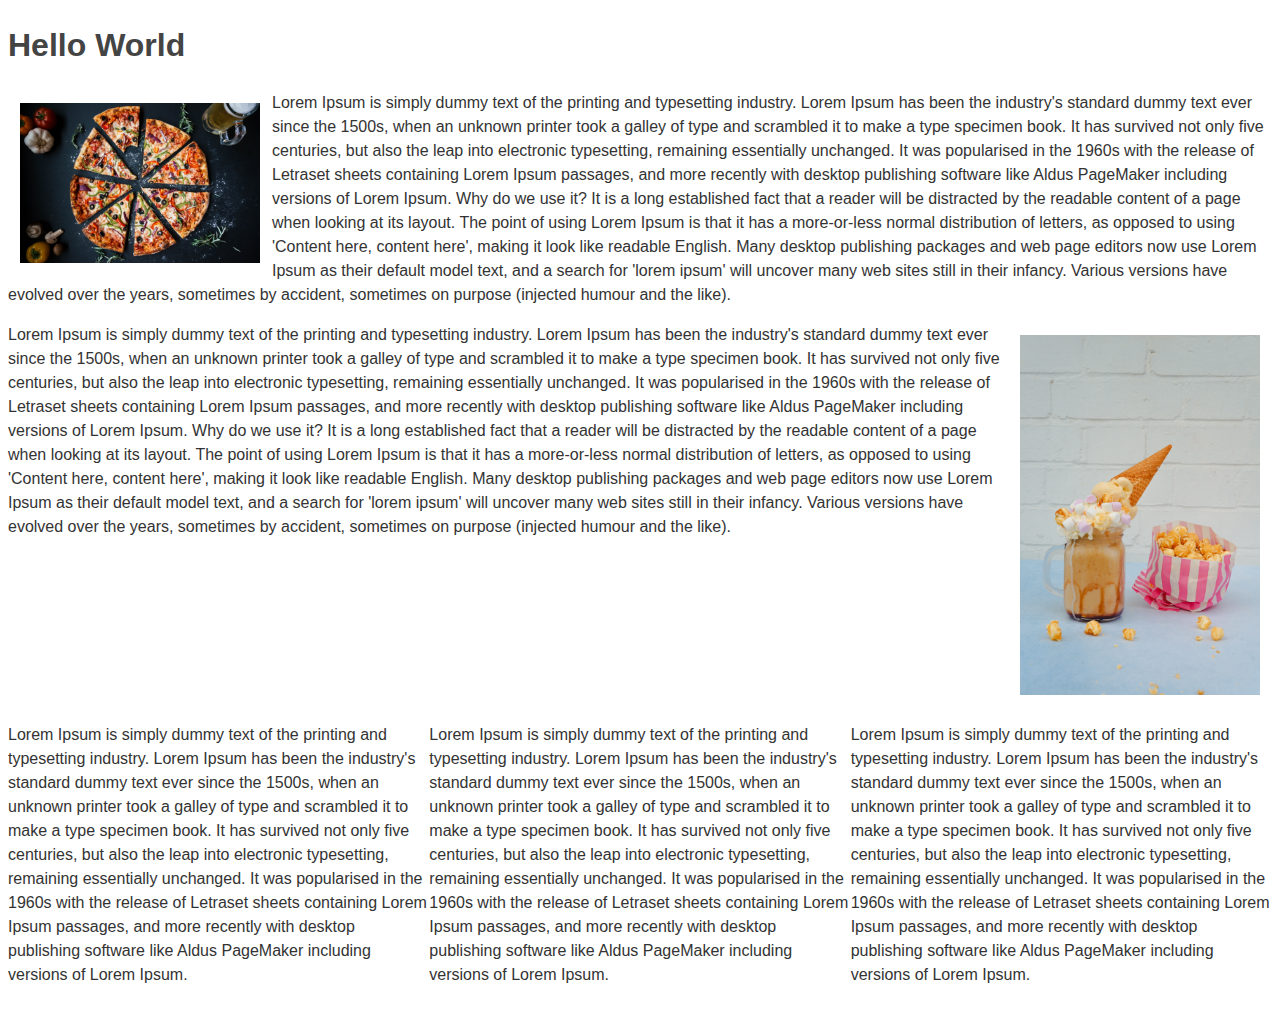
==== index.html @ 380ddad9 "initial commit" ====
<!DOCTYPE html>
<html>
<head>
	<title>My Website</title>
	<link rel="stylesheet" type="text/css" href="styles/styles.css">
</head>
<body>
<h1> Hello World </h1>
<p><img src="images/Pizza.jpg">Lorem Ipsum is simply dummy text of the printing and typesetting industry. Lorem Ipsum has been the industry's standard dummy text ever since the 1500s, when an unknown printer took a galley of type and scrambled it to make a type specimen book. It has survived not only five centuries, but also the leap into electronic typesetting, remaining essentially unchanged. It was popularised in the 1960s with the release of Letraset sheets containing Lorem Ipsum passages, and more recently with desktop publishing software like Aldus PageMaker including versions of Lorem Ipsum.

Why do we use it?
It is a long established fact that a reader will be distracted by the readable content of a page when looking at its layout. The point of using Lorem Ipsum is that it has a more-or-less normal distribution of letters, as opposed to using 'Content here, content here', making it look like readable English. Many desktop publishing packages and web page editors now use Lorem Ipsum as their default model text, and a search for 'lorem ipsum' will uncover many web sites still in their infancy. Various versions have evolved over the years, sometimes by accident, sometimes on purpose (injected humour and the like).</p>

<p><img class= "float-right" src="images/ice-cream.jpg">Lorem Ipsum is simply dummy text of the printing and typesetting industry. Lorem Ipsum has been the industry's standard dummy text ever since the 1500s, when an unknown printer took a galley of type and scrambled it to make a type specimen book. It has survived not only five centuries, but also the leap into electronic typesetting, remaining essentially unchanged. It was popularised in the 1960s with the release of Letraset sheets containing Lorem Ipsum passages, and more recently with desktop publishing software like Aldus PageMaker including versions of Lorem Ipsum.

Why do we use it?
It is a long established fact that a reader will be distracted by the readable content of a page when looking at its layout. The point of using Lorem Ipsum is that it has a more-or-less normal distribution of letters, as opposed to using 'Content here, content here', making it look like readable English. Many desktop publishing packages and web page editors now use Lorem Ipsum as their default model text, and a search for 'lorem ipsum' will uncover many web sites still in their infancy. Various versions have evolved over the years, sometimes by accident, sometimes on purpose (injected humour and the like).</p>
<div class="clearfix"></div>
<div class="columns">
	<p>Lorem Ipsum is simply dummy text of the printing and typesetting industry. Lorem Ipsum has been the industry's standard dummy text ever since the 1500s, when an unknown printer took a galley of type and scrambled it to make a type specimen book. It has survived not only five centuries, but also the leap into electronic typesetting, remaining essentially unchanged. It was popularised in the 1960s with the release of Letraset sheets containing Lorem Ipsum passages, and more recently with desktop publishing software like Aldus PageMaker including versions of Lorem Ipsum.</p>
	<p>Lorem Ipsum is simply dummy text of the printing and typesetting industry. Lorem Ipsum has been the industry's standard dummy text ever since the 1500s, when an unknown printer took a galley of type and scrambled it to make a type specimen book. It has survived not only five centuries, but also the leap into electronic typesetting, remaining essentially unchanged. It was popularised in the 1960s with the release of Letraset sheets containing Lorem Ipsum passages, and more recently with desktop publishing software like Aldus PageMaker including versions of Lorem Ipsum.</p>
	<p>Lorem Ipsum is simply dummy text of the printing and typesetting industry. Lorem Ipsum has been the industry's standard dummy text ever since the 1500s, when an unknown printer took a galley of type and scrambled it to make a type specimen book. It has survived not only five centuries, but also the leap into electronic typesetting, remaining essentially unchanged. It was popularised in the 1960s with the release of Letraset sheets containing Lorem Ipsum passages, and more recently with desktop publishing software like Aldus PageMaker including versions of Lorem Ipsum.</p>

</body>
</html>
---- styles/styles.css ----
body {
	margin: 0 auto
	max-width: 50em
	
	font-family: "Helvetica", "Arial", sans-serif;
	line-height: 1.5;
}

h1, h2 {
	color: #444;
	font-family: "Helvetica", "Arial", sans-serif;
}

p{
	color: #333;
	font-family: "Helvetica", "Arial", sans-serif;
	
}
img {
	margin: 12px;
	width: 240px;
	float: left;
}
.float-left {
	float: left;
}
.float-right {
	float: right;
}
.clearfix::after {
content: "";
display: block;

clear:both;
}

/* flex container */

.columns {
	display: flex;
}
/*.columns p {
	width: 32%;
	float:left;
	padding: 6px;
}*/
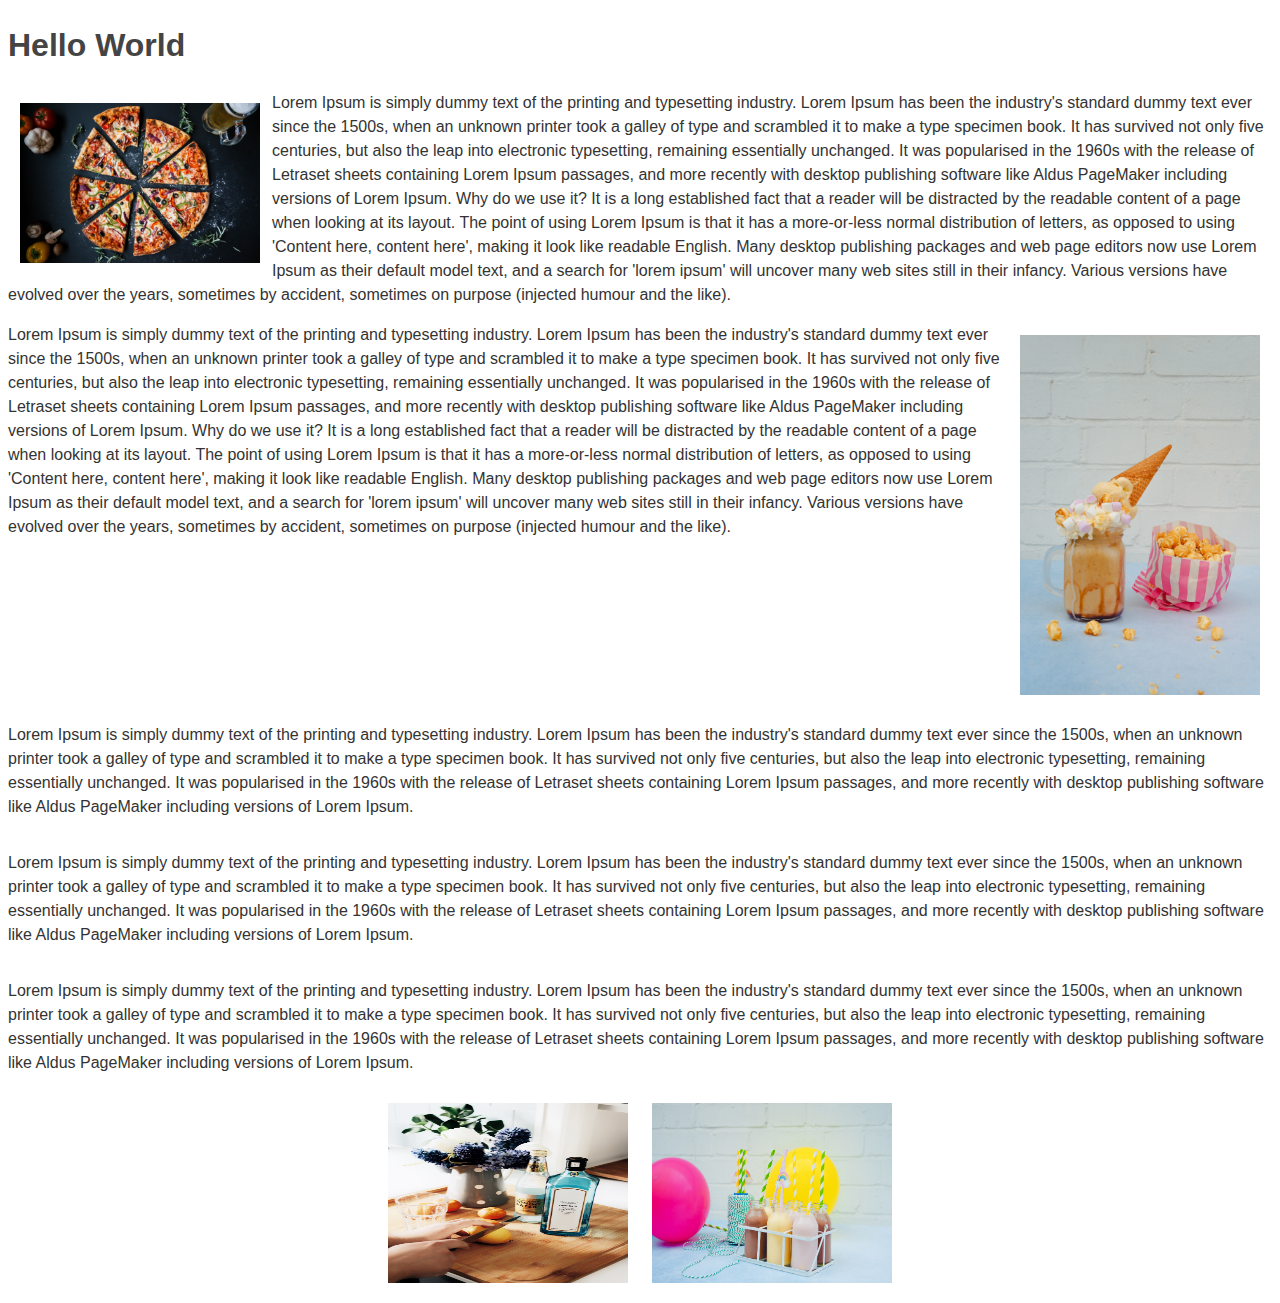
==== commit 7158fbf1: "created a basic gallery" ====
--- a/index.html
+++ b/index.html
@@ -19,7 +19,12 @@
 <div class="columns">
 	<p>Lorem Ipsum is simply dummy text of the printing and typesetting industry. Lorem Ipsum has been the industry's standard dummy text ever since the 1500s, when an unknown printer took a galley of type and scrambled it to make a type specimen book. It has survived not only five centuries, but also the leap into electronic typesetting, remaining essentially unchanged. It was popularised in the 1960s with the release of Letraset sheets containing Lorem Ipsum passages, and more recently with desktop publishing software like Aldus PageMaker including versions of Lorem Ipsum.</p>
 	<p>Lorem Ipsum is simply dummy text of the printing and typesetting industry. Lorem Ipsum has been the industry's standard dummy text ever since the 1500s, when an unknown printer took a galley of type and scrambled it to make a type specimen book. It has survived not only five centuries, but also the leap into electronic typesetting, remaining essentially unchanged. It was popularised in the 1960s with the release of Letraset sheets containing Lorem Ipsum passages, and more recently with desktop publishing software like Aldus PageMaker including versions of Lorem Ipsum.</p>
-	<p>Lorem Ipsum is simply dummy text of the printing and typesetting industry. Lorem Ipsum has been the industry's standard dummy text ever since the 1500s, when an unknown printer took a galley of type and scrambled it to make a type specimen book. It has survived not only five centuries, but also the leap into electronic typesetting, remaining essentially unchanged. It was popularised in the 1960s with the release of Letraset sheets containing Lorem Ipsum passages, and more recently with desktop publishing software like Aldus PageMaker including versions of Lorem Ipsum.</p>
+	<p>Lorem Ipsum is simply dummy text of the printing and typesetting industry. Lorem Ipsum has been the industry's standard dummy text ever since the 1500s, when an unknown printer took a galley of type and scrambled it to make a type specimen book. It has survived not only five centuries, but also the leap into electronic typesetting, remaining essentially unchanged. It was popularised in the 1960s with the release of Letraset sheets containing Lorem Ipsum passages, and more recently with desktop publishing software like Aldus PageMaker including versions of Lorem Ipsum.</p> </div>
+	<div class="gallery">
+		<img src="images/gin.jpg">
+		<img src="images/smoothie.jpg">
+
+
 
 </body>
 </html>--- a/styles/styles.css
+++ b/styles/styles.css
@@ -38,6 +38,22 @@
 
 .columns {
 	display: flex;
+	flex-direction: column;
+	/*justify-content: space -around;*/
+}
+/*.columns p {
+	width: 33%;
+	padding: 6px;
+}*/
+.gallery {
+	display: flex;
+	justify-content: center;
+	align-items: baseline;
+
+	flex-wrap: wrap;
+} 
+.gallery img {
+	height: 180px;
 }
 /*.columns p {
 	width: 32%;
